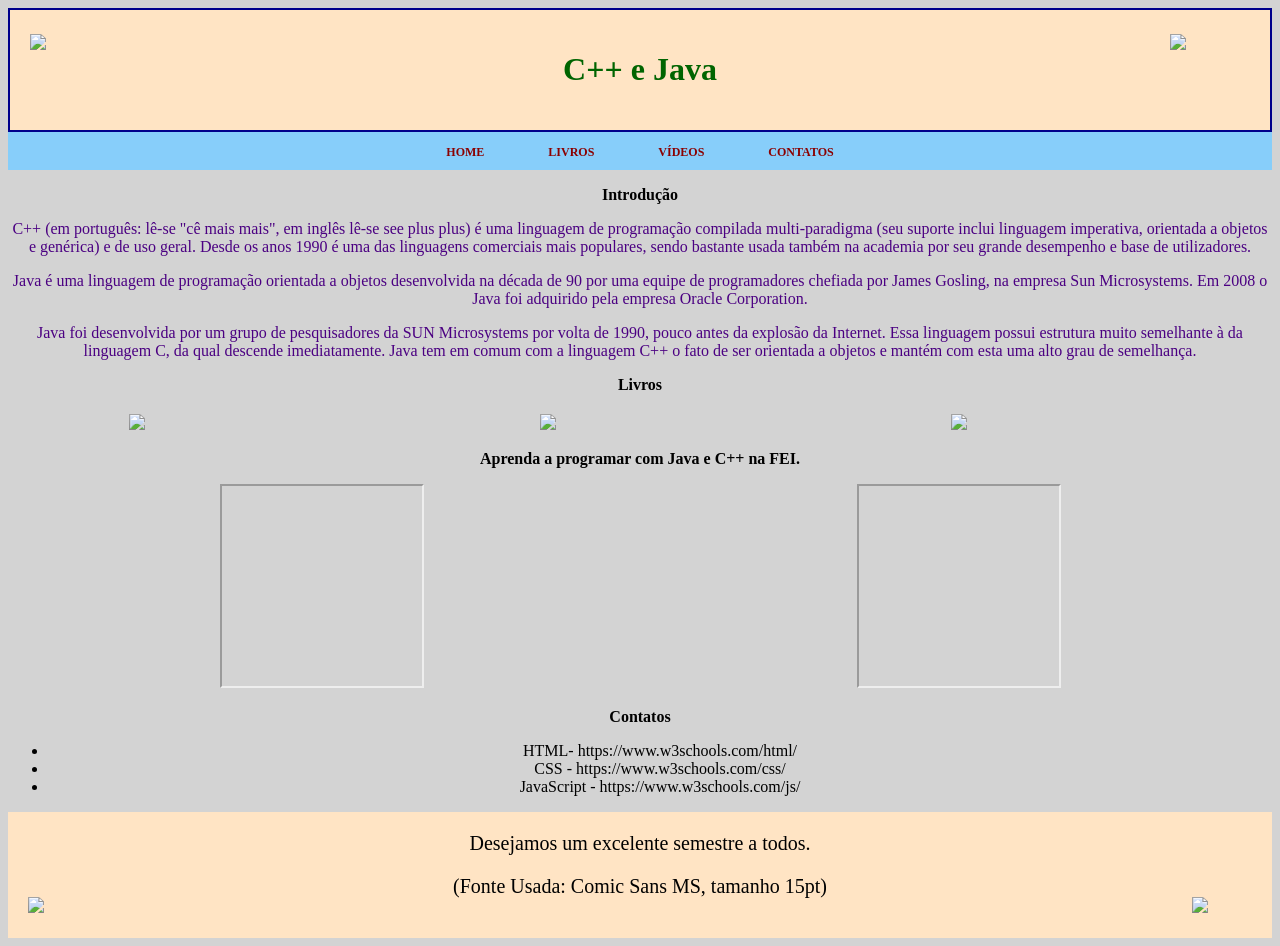
==== copy.html @ 5db4e8ba "Add files via upload" ====
<!DOCTYPE html>
<html lang="en">

<head>
    <meta charset="UTF-8">
    <meta name="viewport" content="width=device-width, initial-scale=1.0">
    <title>LAB 3</title>
    <link href="estilo.css" rel="stylesheet">
</head>

<body class="pagina3">
    <header class="cabecalho">
        <img src="imagens do copy/c++.png" class="cmaismais1">
        <h1>C++ e Java</h1>
        <img src="imagens do copy/java.png" class="java1">
    </header>

    <nav class="menu">
        <a href="#">HOME</a>
        <a href="#">LIVROS</a>
        <a href="#">VÍDEOS</a>
        <a href="#">CONTATOS</a>
    </nav>

    <p class="negritos">Introdução</p>
    <div class="textoroxo">


        <p> C++ (em português: lê-se "cê mais mais", em inglês lê-se see plus plus) é uma linguagem de programação
            compilada multi-paradigma (seu suporte inclui linguagem imperativa, orientada a objetos e genérica) e de uso
            geral. Desde os anos 1990 é uma das linguagens comerciais mais populares, sendo bastante usada também na
            academia por seu grande desempenho e base de utilizadores.</p>

        <p>Java é uma linguagem de programação orientada a objetos desenvolvida na década de 90 por uma equipe de
            programadores chefiada por James Gosling, na empresa Sun Microsystems. Em 2008 o Java foi adquirido pela
            empresa Oracle Corporation.</p>

        <p>Java foi desenvolvida por um grupo de pesquisadores da SUN Microsystems por volta de 1990, pouco antes da
            explosão da Internet. Essa linguagem possui estrutura muito semelhante à da linguagem C, da qual descende
            imediatamente. Java tem em comum com a linguagem C++ o fato de ser orientada a objetos e mantém com esta uma
            alto grau de semelhança.</p>
    </div>

    <p class="negritos">Livros</p>
    <div class="books">
        <img src="imagens do copy/book1.jpg">
        <img src="imagens do copy/book2.jpg">
        <img src="imagens do copy/book3.jpg">
    </div>
    <p class="negritos">Aprenda a programar com Java e C++ na FEI.</p>
    
    <div class="videomapa">
        <div><iframe src="https://www.youtube.com/embed/4MHAOPxcnsQ"  width="200" height="200"></iframe></div>
        <div>
            <iframe width="200" height="200"
                src="https://www.google.com/maps/embed?pb=!1m18!1m12!1m3!1d3652.648556785657!2d-46.581586585019195!3d-23.724241184602274!2m3!1f0!2f0!3f0!3m2!1i1024!2i768!4f13.1!3m3!1m2!1s0x94ce4158ef9c7c05%3A0x776b798985695f52!2sCentro%20Universit%C3%A1rio%20FEI%20-%20Campus%20S%C3%A3o%20Bernardo%20do%20Campo!5e0!3m2!1spt-BR!2sbr!4v1630280666216!5m2!1spt-BR!2sbr"></iframe>
        </div>
    </div>

    <p class="negritos">Contatos</p>





    <ul class="webschool">
        <li>HTML- https://www.w3schools.com/html/</li>
        <li>CSS - https://www.w3schools.com/css/</li>
        <li>JavaScript - https://www.w3schools.com/js/</li>
    </ul>

    <div class="rodape">
        Desejamos um excelente semestre a todos.
        <img class="html1" src="imagens do copy/html.png">
        <img class="css1 " src="imagens do copy/css.png">
        <p>(Fonte Usada: Comic Sans MS, tamanho 15pt) </p>
    </div>
</body>

</html>
---- estilo.css ----
.pagina1 {
    background-color: #73b6e6;
}



.titulo{
    color: rgb(0, 0, 0);
    text-align:center;
}
a:hover{color: blueviolet;}
.links{color: blue;}

.tabela{
    color: red;
    margin-right: auto;
    margin-left: auto;
    
}
.apresentação {
    font-size: 17px;
    font-family: 'poppins', sans-serif;
    color: darkblue;
    text-align: center;
    letter-spacing: 2x;
    font-weight: bold;

}

.lista {
    list-style: none;
    padding: 0;
    width: 200px;
   
}


.lista li {
    background-color: #573bd4;
    color: white;
    padding: 10px;
    margin: 8px 0;
    border-radius: 8px;
    text-align: left;
    font-weight: bold;
    transition: 0.3s;
}
.lista li hover{
    background-color: deepskyblue;
    transform: scale(1.05);
    
}
.fotos {
    display: flex;
    gap:20px;
    overflow-x: auto;
    padding: 20px;
}
.imagem {
    min-width: 200px;
    text-align: center;
    background-color: rgb(255, 255, 255);
    padding: 10px;
    border-radius: 10px;
    box-shadow: 0 4px 10px rgba(0,0,0,0.2);

}
.imagem img { 
    width: 180px;
    height: 180px;
    object-fit: contain;
}
.imagem p {
    font-weight: bold;
    margin-top: 10px;
}

.cabecalho {
    background-color: bisque;
    border: 2px solid darkblue;
    padding: 20px;
    text-align: center;
    position: relative;
    color: darkgreen;
}

.cmaismais1 {
    position: absolute;
    left: 20px;
    top: 20%;
    width: 80px;
}

.java1 {
    position: absolute;
    right: 20px;
    top: 20%;
    width: 80px;
}
.pagina3 {
    background-color: lightgray;
}

.menu {
    background-color: lightskyblue;
    text-align: center;
    padding: 10px;
}
.menu a {
    color: darkred ;
    margin: 30px;
    font-size: 12px;
    font-weight: bold;
    text-decoration: none;
}
.negritos {
    font-weight: bold;
    text-align: center;
}

.textoroxo {
    color: indigo;
    text-align: center;
}
.books {
    display: flex;
    align-items: center;
    margin: 20px;
    justify-content: space-around;
    gap: 10px;
}
.books img {
    width: 200px ;
    height: auto;

}
.videomapa {
    display: flex;
    /* margin-bottom: 30px; */
    align-items: center;
    justify-content: space-around;
    gap: 10px;

}
.rodape {
    text-align: center;
    font-family: "Comic Sans MS";
    background-color: bisque;
    padding: 20px;
    position: relative;
    border: none;
    font-size: 15pt;
}
.css1 {
    position: absolute;
    right: 20px;
    bottom: 20%;
    width: 60px;
}
.html1 {
    position: absolute;
    left: 20px;
    bottom: 20%;
    width: 80px;
}

.webschool {

    text-align: center;
    
}
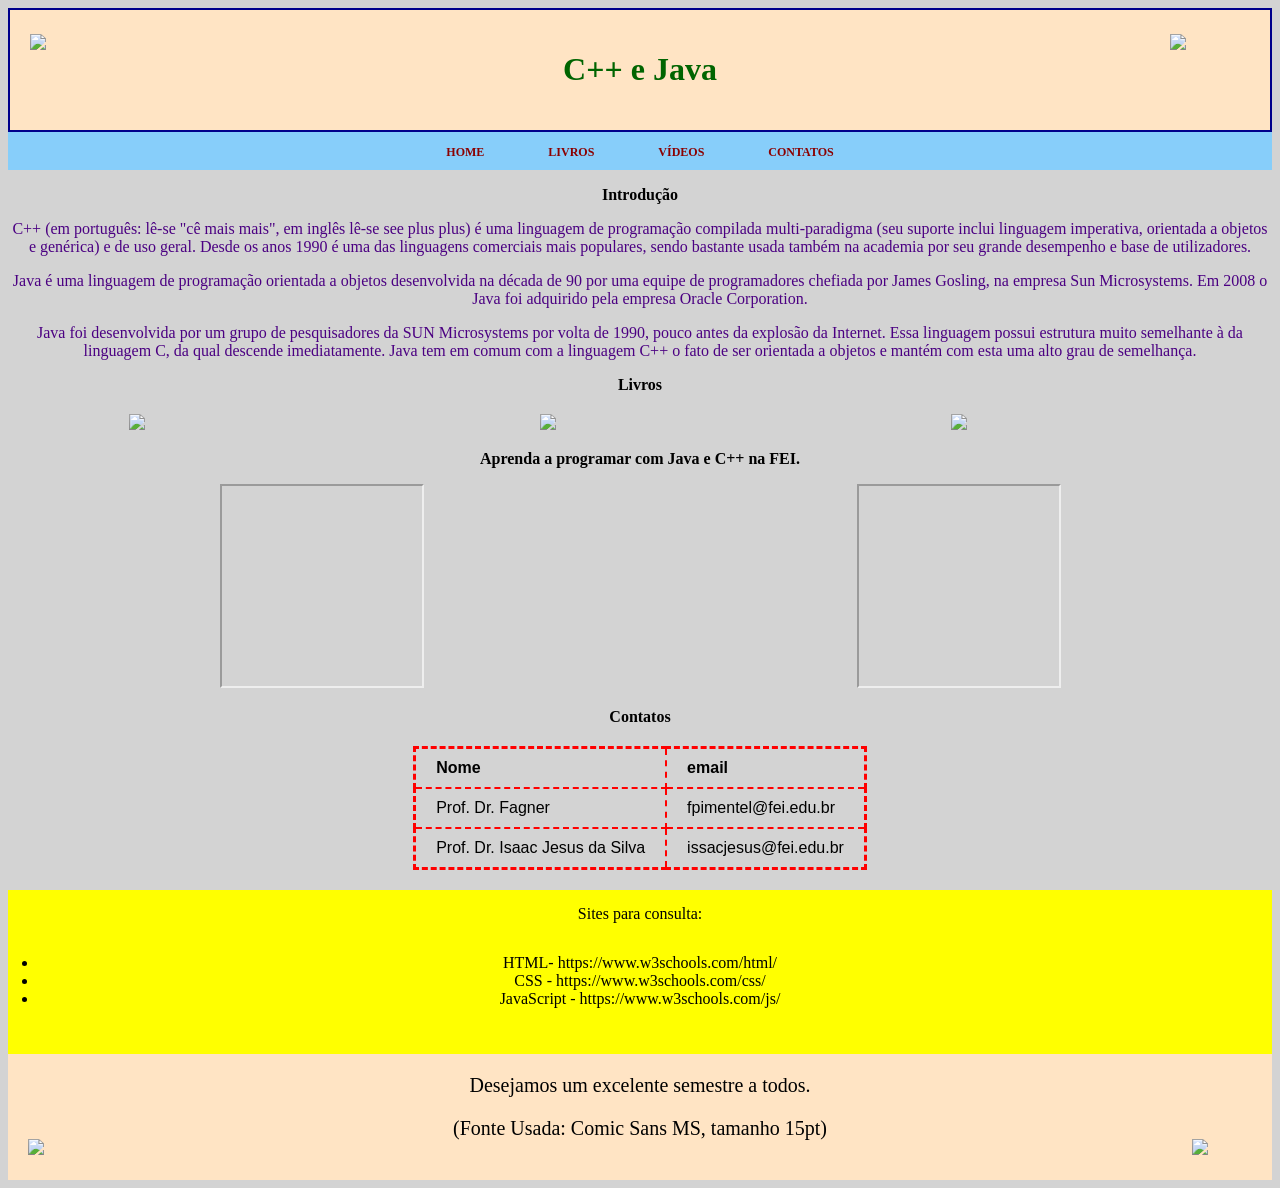
==== commit 836e85ce: "Add files via upload" ====
--- a/copy.html
+++ b/copy.html
@@ -59,15 +59,28 @@
 
     <p class="negritos">Contatos</p>
 
-
-
-
-
-    <ul class="webschool">
+<table class="tabelona">
+    <tr>
+        <th>Nome</th>
+        <th>email</th>
+    </tr>
+    <tr>
+        <td>Prof. Dr. Fagner</td>
+        <td>fpimentel@fei.edu.br</td>
+    </tr>
+    <tr>
+        <td>Prof. Dr. Isaac Jesus da Silva</td>
+        <td>issacjesus@fei.edu.br</td>
+    </tr>
+</table>
+<div class="webschool">
+        Sites para consulta:
+<ul class="webschool">
         <li>HTML- https://www.w3schools.com/html/</li>
         <li>CSS - https://www.w3schools.com/css/</li>
         <li>JavaScript - https://www.w3schools.com/js/</li>
     </ul>
+    </div>
 
     <div class="rodape">
         Desejamos um excelente semestre a todos.
--- a/estilo.css
+++ b/estilo.css
@@ -167,5 +167,26 @@
 .webschool {
 
     text-align: center;
+    background-color: yellow;
+    gap: 40px;
+    padding: 15px;
     
-}+}
+.tabelona {
+    border: 3px dashed red;
+    border-collapse: collapse;
+    margin: 20px auto;
+    color: black;
+    font-family: sans-serif;
+    align-items: center;
+}
+.tabelona th, .tabelona td {
+    border: 2px dashed red;
+    padding: 10px 20px;
+    text-align: left;
+}
+.faixaamarela {
+    background-color: yellow;
+    text-align: center;
+}
+
